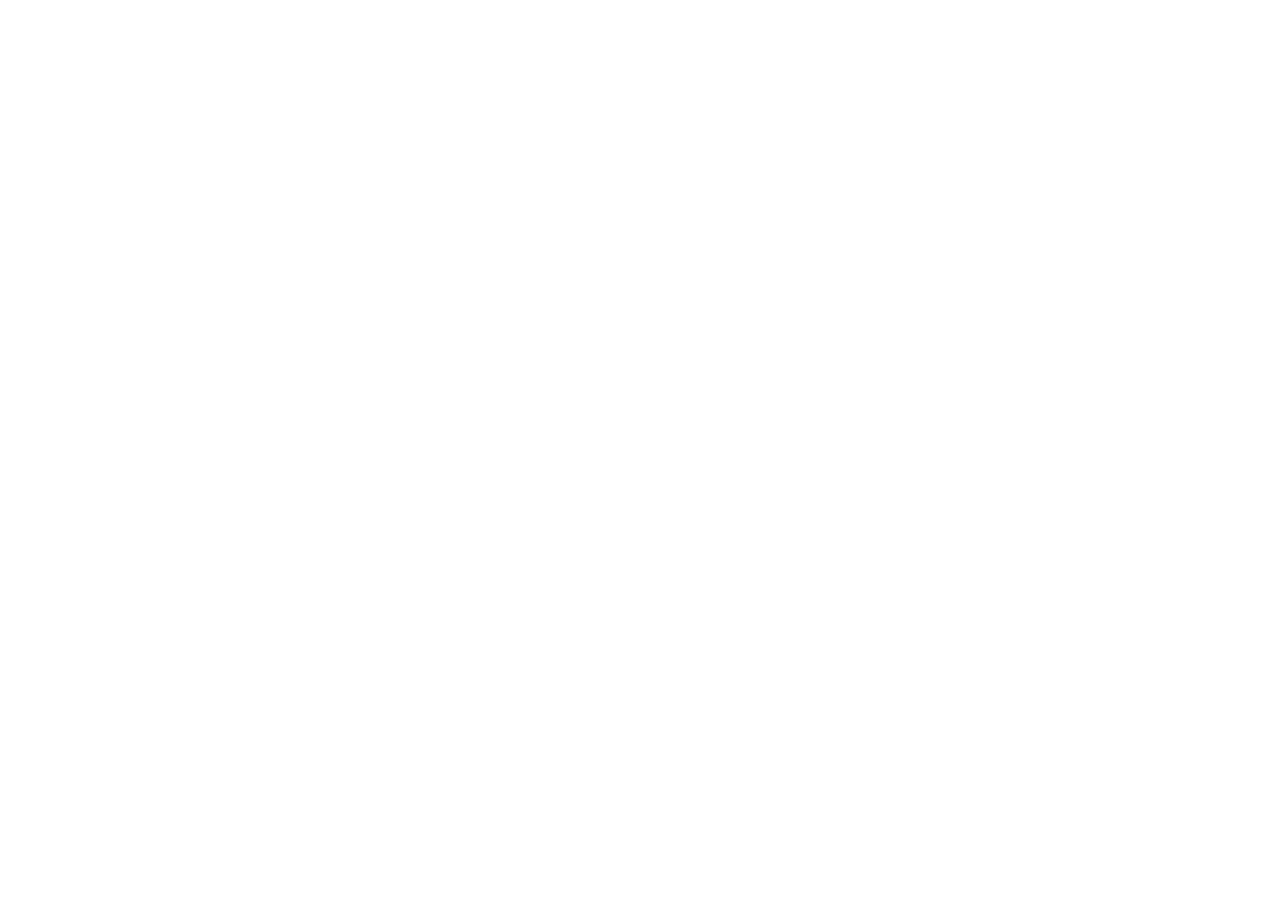
==== Calculadora/index.html @ 5cd32766 "adicionando calculadora" ====
<!DOCTYPE html>
<html lang="en">
<head>
    <meta charset="UTF-8">
    <meta http-equiv="X-UA-Compatible" content="IE=edge">
    <meta name="viewport" content="width=device-width, initial-scale=1.0">
    <title>Calculadora</title>
</head>
<body>
    
</body>
</html>
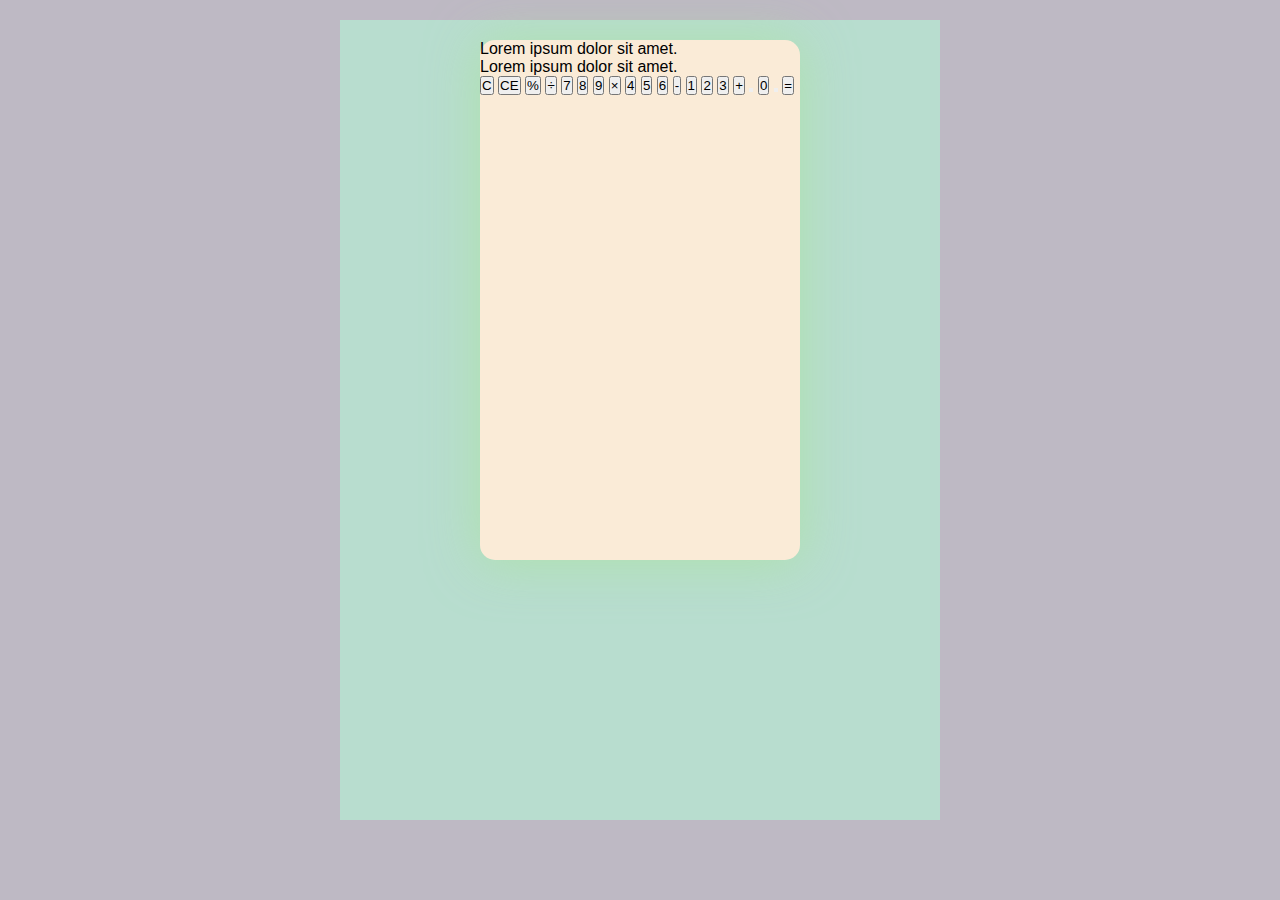
==== commit 7e89a4a9: "adicionando css" ====
--- a/Calculadora/index.html
+++ b/Calculadora/index.html
@@ -4,9 +4,51 @@
     <meta charset="UTF-8">
     <meta http-equiv="X-UA-Compatible" content="IE=edge">
     <meta name="viewport" content="width=device-width, initial-scale=1.0">
-    <title>Calculadora</title>
+    <title>Calculator</title>
+    <link rel="stylesheet" href="style.css">
 </head>
 <body>
-    
+    <div class="container">
+        <div class="calculator">
+            <div class="result">
+                <div class="history">
+                    <p class="history-value">
+                        Lorem ipsum dolor sit amet.
+                    </p>
+                </div>
+
+                <div class="output">
+                    <p class="output-value">
+                        Lorem ipsum dolor sit amet.
+                    </p>
+                </div>
+                
+            </div>
+
+            <div class="keyboard">
+                <button class="operator" id="clear">C</button>
+                <button class="operator" id="backspace">CE</button>
+                <button class="operator" id="%">%</button>
+                <button class="operator" id="/">&#247;</button>
+                <button class="number" id="7">7</button>
+                <button class="number" id="8">8</button>
+                <button class="number" id="9">9</button>
+                <button class="operator" id="*">&times;</button>
+                <button class="number" id="4">4</button>
+                <button class="number" id="5">5</button>
+                <button class="number" id="6">6</button>
+                <button class="operator" id="-">-</button>
+                <button class="number" id="1">1</button>
+                <button class="number" id="2">2</button>
+                <button class="number" id="3">3</button>
+                <button class="operator" id="+">+</button>
+                <button class="empty" id="empty"></button>
+                <button class="number" id="0">0</button>
+                <button class="empty" id="empty"></button>
+                <button class="operator" id="=">=</button>
+                
+            </div>
+        </div>
+    </div>
 </body>
 </html>--- a/Calculadora/style.css
+++ b/Calculadora/style.css
@@ -0,0 +1,33 @@
+*
+{
+    margin: 0;
+    padding: 0;
+    box-sizing: border-box;
+}
+
+body
+{
+    background-color: rgb(190, 185, 196);
+    font-family: Arial, Helvetica, sans-serif;
+}
+
+.container
+{
+    width: 600px;
+    height: 800px;  
+    background-color: rgba(180, 248, 215, 0.575);  
+    margin: 20px auto;
+}
+
+.calculator
+{
+    width: 320px;
+    height: 520px;
+    background-color: antiquewhite;
+    margin: auto;
+    top: 20px;
+    position: relative;
+    border-radius: 15px;
+    box-shadow: 0 2px 50px 2px rgba(168, 228, 156, 0.658);
+
+}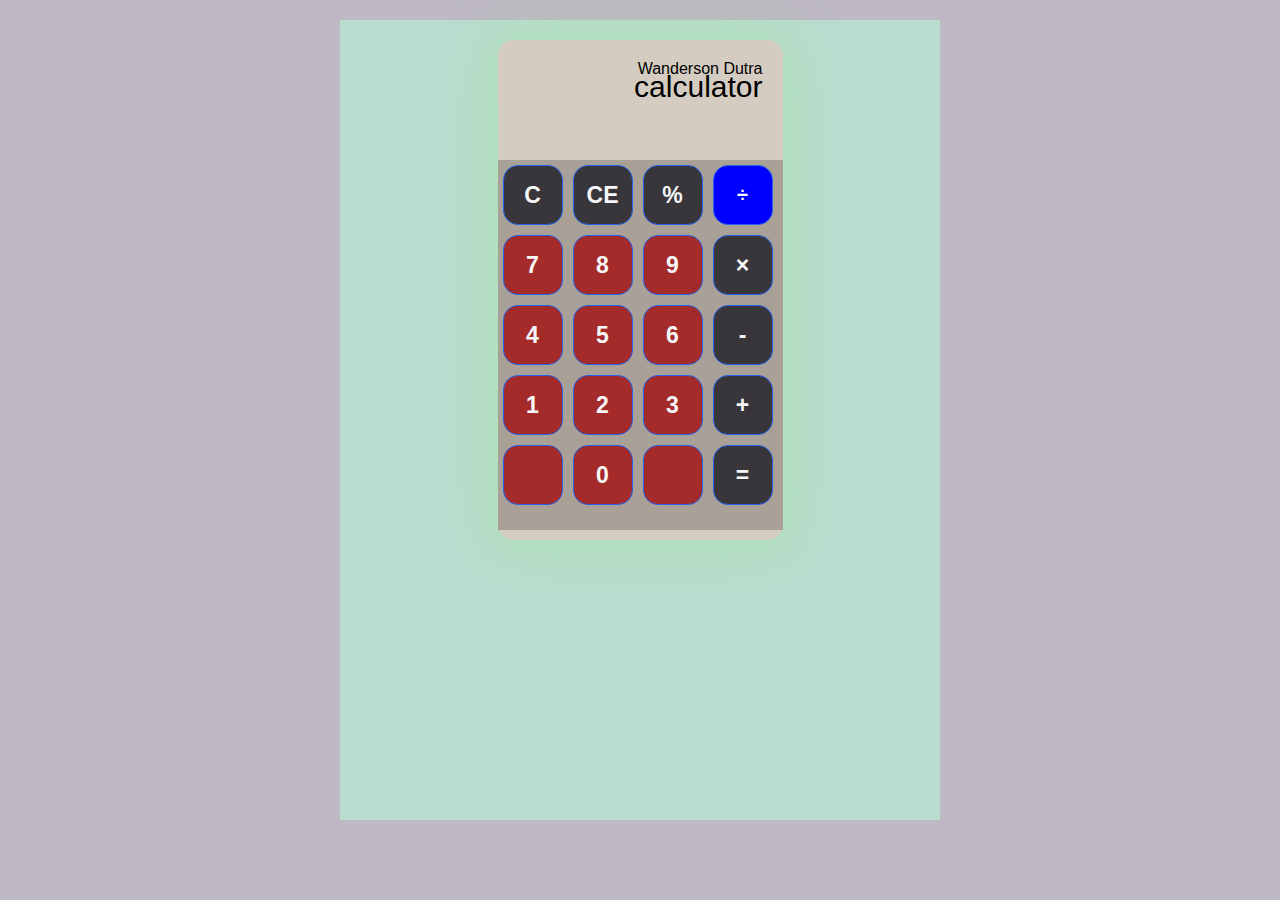
==== commit 48a26b84: "adicionando javascript" ====
--- a/Calculadora/index.html
+++ b/Calculadora/index.html
@@ -7,19 +7,20 @@
     <title>Calculator</title>
     <link rel="stylesheet" href="style.css">
 </head>
+
 <body>
     <div class="container">
         <div class="calculator">
             <div class="result">
                 <div class="history">
                     <p class="history-value">
-                        Lorem ipsum dolor sit amet.
+                        Wanderson Dutra
                     </p>
                 </div>
 
                 <div class="output">
                     <p class="output-value">
-                        Lorem ipsum dolor sit amet.
+                        calculator
                     </p>
                 </div>
                 
@@ -50,5 +51,6 @@
             </div>
         </div>
     </div>
+    <script src="script.js"></script>
 </body>
 </html>--- a/Calculadora/style.css
+++ b/Calculadora/style.css
@@ -1,33 +1,87 @@
-*
-{
+*{
     margin: 0;
     padding: 0;
     box-sizing: border-box;
 }
 
-body
-{
+body{
     background-color: rgb(190, 185, 196);
     font-family: Arial, Helvetica, sans-serif;
 }
 
-.container
-{
+.container{
     width: 600px;
     height: 800px;  
     background-color: rgba(180, 248, 215, 0.575);  
     margin: 20px auto;
 }
 
-.calculator
-{
-    width: 320px;
-    height: 520px;
-    background-color: antiquewhite;
+.calculator{
+    width: 285px;
+    height: 500px;
+    background-color: rgb(212, 204, 192);
     margin: auto;
     top: 20px;
     position: relative;
     border-radius: 15px;
     box-shadow: 0 2px 50px 2px rgba(168, 228, 156, 0.658);
+}
+.result{
+    height: 120px;
+}
+.history{
+    text-align: right;
+    height: 20px;
+    margin: 0 20px;
+    padding-top: 20px;
+    font-size: red;
+}
 
-}+.output{
+    text-align: right;
+    height: 60px;
+    margin: 10px 20px;
+    font-size: 30px;
+}
+
+.keyboard{
+    background-color: rgba(77, 68, 68, 0.322);
+    height: 370px;
+}
+
+.operator, .number, .empty{
+    background-color: rgb(57, 54, 59);
+    width: 60px;
+    height: 60px;
+    margin: 5px;
+    float: left;
+    border-radius: 15px;
+    border: 1px solid rgb(35, 99, 236);
+    font-weight: bold;
+    color: rgb(246, 247, 248);
+    font-size: 23px;
+
+} 
+
+.number, .empty{
+    background-color: brown;
+}
+
+.number, .operator{
+    cursor: pointer;
+}
+
+.operator:active, .number:active{ /* faz o numero diminuir */
+    font-size: 16px;
+}
+
+.operator:focus, .number:focus, :empty:focus{
+    outline: 0;
+}
+
+button:nth-child(4){
+    font-size: 20px;
+    background-color: blue;
+}
+
+
